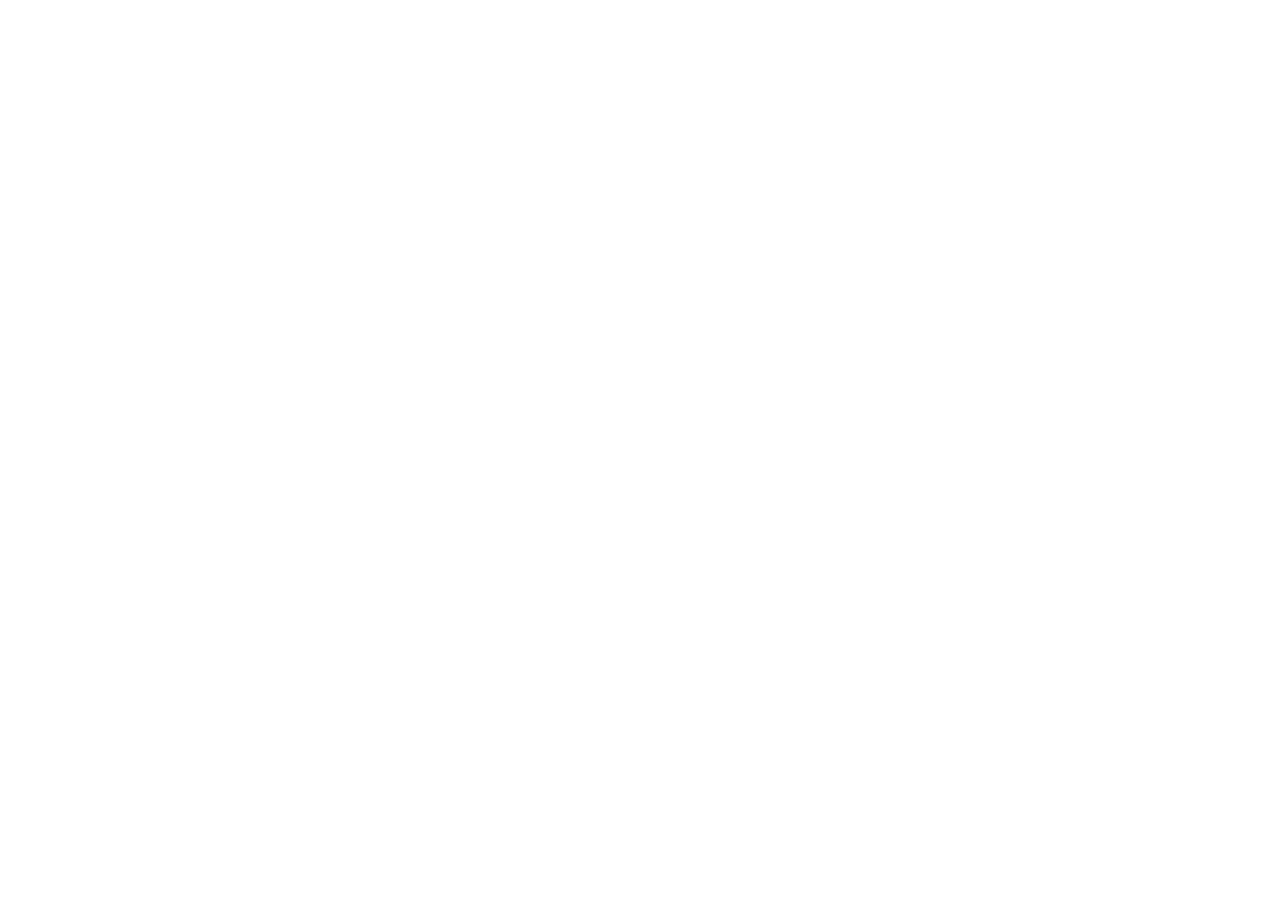
==== Projects/Movie.html @ 700d7662 "Starting the movie app project" ====
<!DOCTYPE html>
<html lang="en">
<head>
    <meta charset="UTF-8">
    <meta name="viewport" content="width=device-width, initial-scale=1.0">
    <title>Movie App</title>
    <link rel="icon" type="image/png" href="m.png">
</head>
<body>
    
</body>
</html>
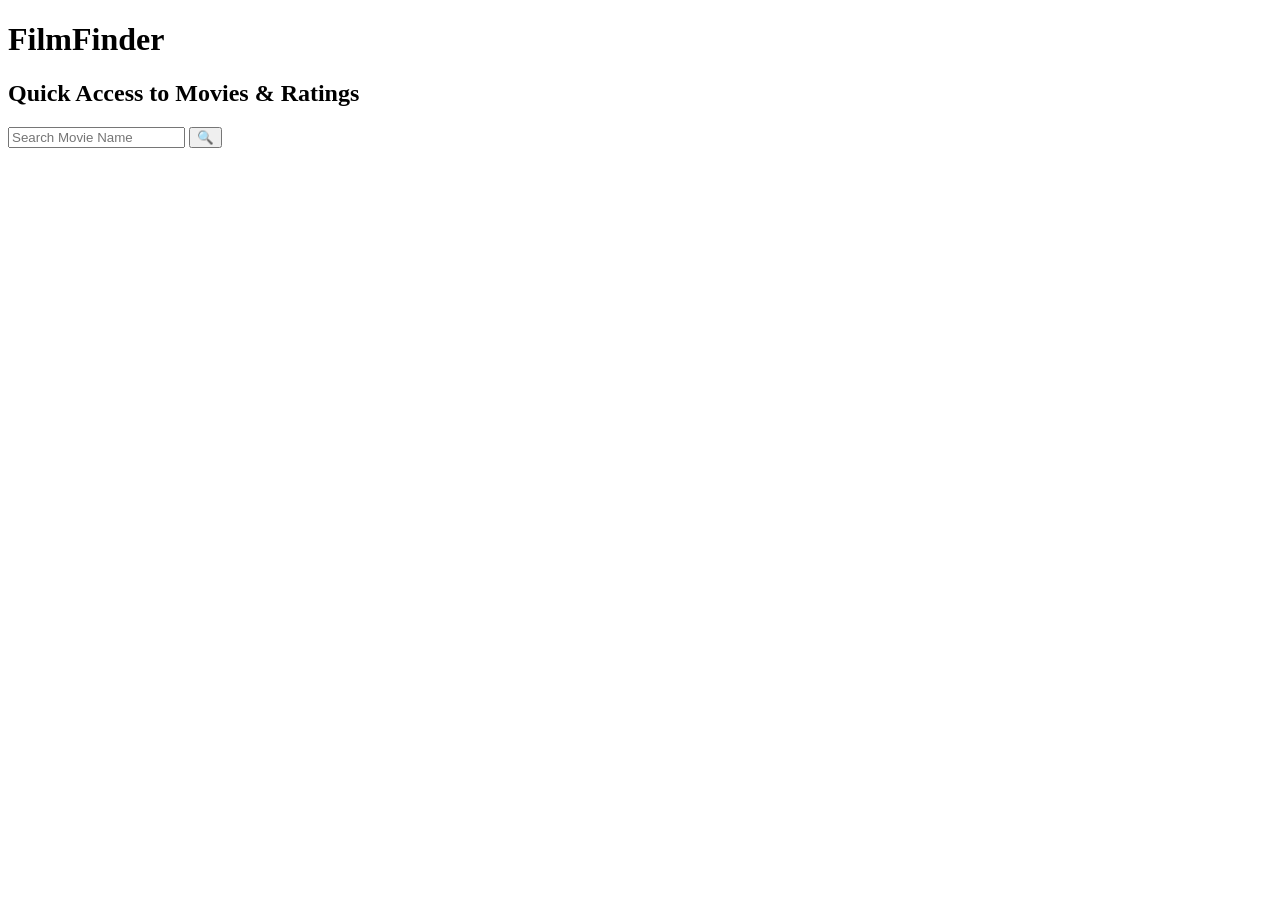
==== commit d9554342: "Movie App Project Logic" ====
--- a/Projects/Movie.html
+++ b/Projects/Movie.html
@@ -7,6 +7,58 @@
     <link rel="icon" type="image/png" href="m.png">
 </head>
 <body>
-    
+    <div class="container">
+        <h1>FilmFinder</h1>
+        <h2>Quick Access to Movies & Ratings</h2>
+        <input type="text" id="search" placeholder="Search Movie Name">
+        <button id="search-button"> &#128269; </button>
+        <div id="results"></div>
+    </div>
+
+    <script>
+
+        const searchBtn = document.getElementById("search-button");
+        const Results = document.getElementById("results");
+
+        searchBtn.addEventListener("click", async () => {
+
+            const val = document.getElementById("search").value;
+
+            const api = "db7752cf";
+
+            const url = `https://www.omdbapi.com/?apikey=${api}&s=${val}`;
+
+            const res = await fetch(url);  // will send a GET request to the API url you built, fetch(url) returns a promise, so the await will wait until the response is ready 
+            const data = await res.json(); // takes the raw response and extracts the json data from it, JSON ALSO returns a promise, so await will be used obviously, and now the data holds the actual data as a usable JS object
+
+            Results.innerHTML = "";
+
+            if(data.Response === "True"){
+                data.Search.forEach(async movie => {
+                    const detailRes = await fetch(`https://www.omdbapi.com/?apikey=${api}&i=${movie.imdbID}`);
+                    const details = await detailRes.json();
+
+                    const frame = document.createElement("div");
+                    frame.className = "frame";
+                    frame.innerHTML = `
+                    <img src="${details.Poster !== "N/A" ? details.Poster : 'https://via.placeholder.com/200'}" />
+                    <h3>${details.Title}</h3>
+                    <p><strong>Year:</strong> ${details.Year}</p>
+                    <p><strong>Genre:</strong> ${details.Genre}</p>
+                    <p><strong>IMDB:</strong> ${details.imdbRating}</p>
+                    <p>${details.Plot.slice(0, 100)}...</p>
+                    `;
+
+                    Results.appendChild(frame);
+
+                });
+            } else {
+                Results.innerHTML = "<p> Movie Not Found. Try Again.</p>"
+            }
+
+        });
+
+    </script>
+
 </body>
 </html>
